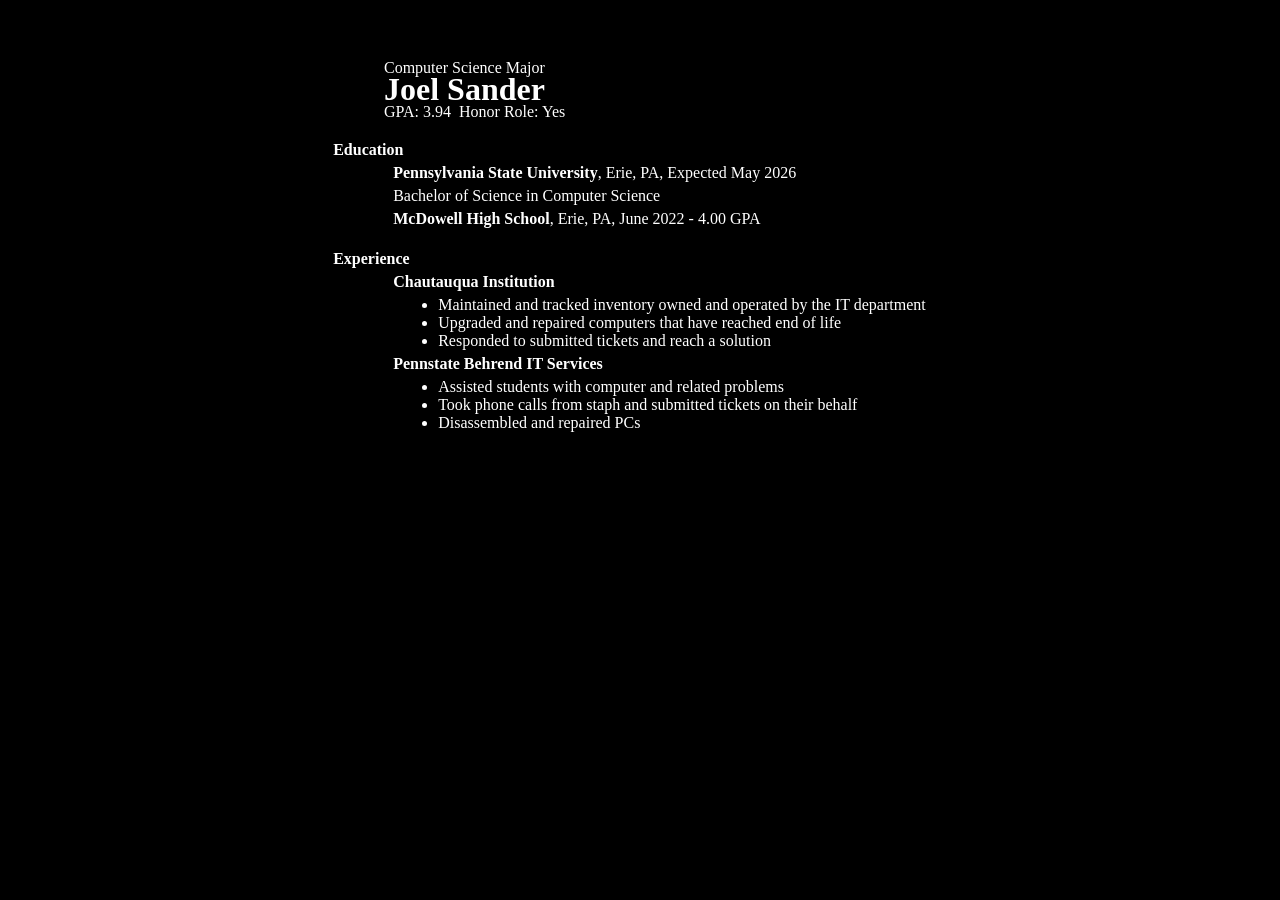
==== index.html @ 0f6a8afd "website" ====
<!doctype html>
<html lang="en">

<head>
    <meta charset="UTF-8">
    <meta http-equiv="refresh" content="15">
    <link rel="stylesheet" type="text/css" href="indexstyle.css">
    <title>Joel Sander</title>
    <script src="scripts.js"></script>
</head>

<body>
    <div>
        <h1 class="header" id="slide">Joel Sander</h1>
    </div>
    <div>
        <p class="para" id="slidep1">Computer Science Major</p>
    </div>
    <div>
        <p class="para" id="slidep2">GPA: 3.94</p>
    </div>
    <div>
        <p class="para" id="slidep3">Honor Role: Yes</p>
    </div>

    <div style="padding: 24%; padding-top: 70px; padding-bottom: 0; color: white;">
        <h4 style="margin-bottom: 5px;">Education</h4>
        <p class="education-class"><strong>Pennsylvania State University</strong>, Erie, PA, Expected May 2026</p>
        <p class="education-class">Bachelor of Science in Computer Science</p>
        <p class="education-class"><strong>McDowell High School</strong>, Erie, PA, June 2022 - 4.00 GPA</p>
        <h4></h4>
    </div>

    <div style="padding: 24%; padding-top:0;color: white;">
        <h4 style="margin-bottom: 5px;">Experience</h4>
        <p class="experience-class"><strong>Chautauqua Institution</strong></p>
        <ul style="padding-left: 100px; margin: 5px">
            <li>Maintained and tracked inventory owned and operated by the IT department</li>
            <li>Upgraded and repaired computers that have reached end of life</li>
            <li>Responded to submitted tickets and reach a solution</li>
        </ul>
        <p class="experience-class"><strong>Pennstate Behrend IT Services</strong></p>
        <ul style="padding-left: 100px; margin: 5px">
            <li>Assisted students with computer and related problems</li>
            <li>Took phone calls from staph and submitted tickets on their behalf</li>
            <li>Disassembled and repaired PCs</li>
        </ul>

    </div>
</body>

</html>
---- indexstyle.css ----
body {
    margin: 30px;
    padding: 20px;
    background-color: #000000; /* Change this to your desired background color */
}

.education-class {
    margin-left: 60px;
    margin-top  : 5px;
    margin-bottom: 5px;
}

.experience-class {
    margin-left: 60px;
    margin-top  : 5px;
    margin-bottom: 5px;
}

.header {
    color: white;
    padding-left: 30%;
}

.para {
    color: white;
    padding: 10;
    padding-left: 30%;
    height: 0;
    padding-top: 30px;
}

.wrapper {
    position: relative;
    overflow: hidden;
    height: 100px;
    width: 200px;
}

#slide {
    position: absolute;
    left: -800px;

    -webkit-animation: slide 0.5s forwards;
    -webkit-animation-delay: 1s;
    animation: slide 0.5s forwards;
    animation-delay: 1s;
}

#slidep1 {
    position: absolute;
    top: 13px;
    left: -800px;

    -webkit-animation: slide 0.5s forwards;
    -webkit-animation-delay: 1.5s;
    animation: slide 0.5s forwards;
    animation-delay: 1.5s;
}

#slidep2 {
    position: absolute;
    left: -600px;
    top: 57px;

    -webkit-animation: slide 0.5s forwards;
    -webkit-animation-delay: 2s;
    animation: slide 0.5s forwards;
    animation-delay: 2s;
}

#slidep3 {
    position: absolute;
    left: -600px;
    top: 57px;

    -webkit-animation: slide2 0.5s forwards;
    -webkit-animation-delay: 2.5s;
    animation: slide2 0.5s forwards;
    animation-delay: 2.5s;
}

@-webkit-keyframes slide2 {
    100% { left: 75px; }
}

@keyframes slide2 {
    100% { left: 75px; }
}


@-webkit-keyframes slide {
    100% { left: 0; }
}

@keyframes slide {
    100% { left: 0; }
}
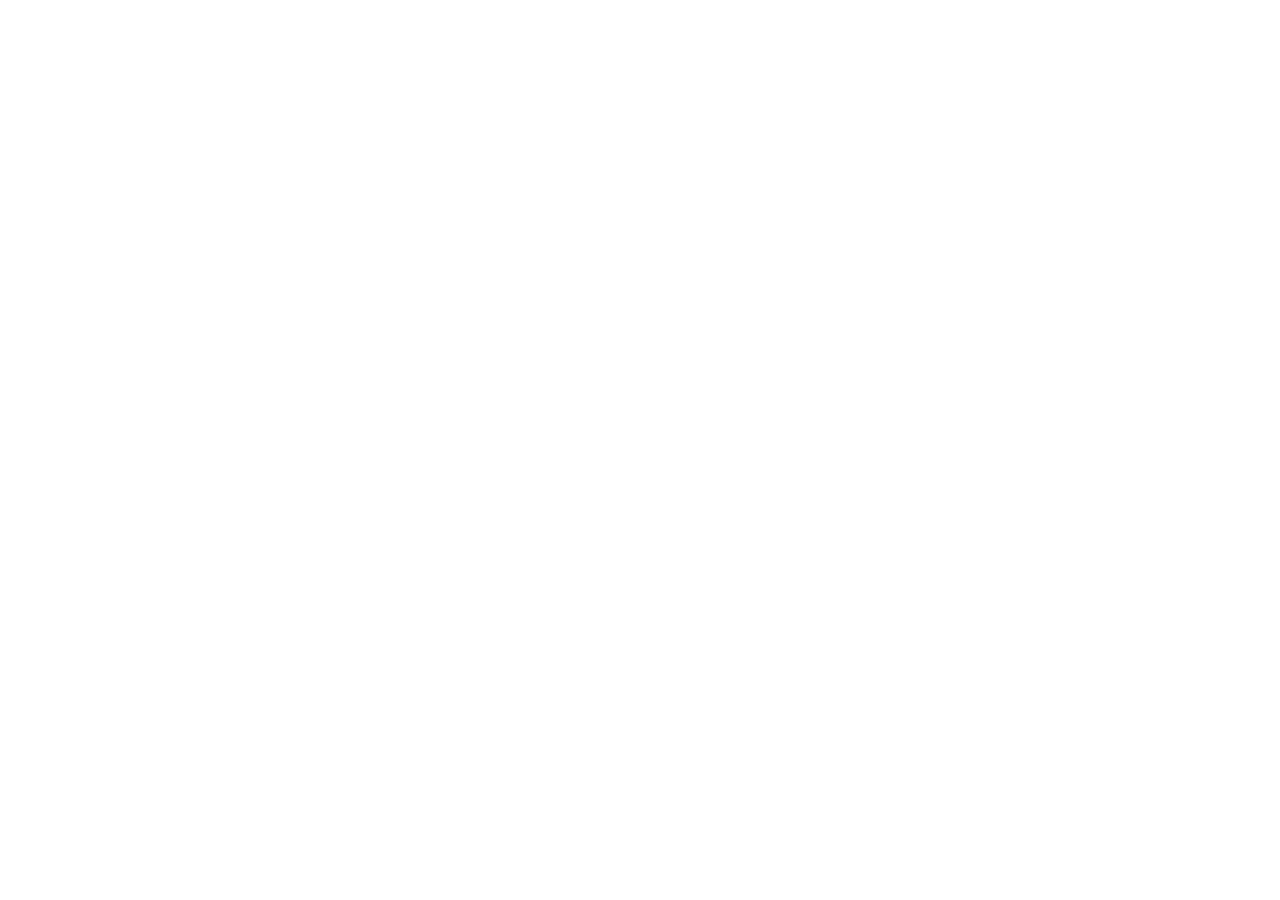
==== commit 6a7ac04f: "Use tech stack vite_react_shadcn_ts" ====
--- a/index.html
+++ b/index.html
@@ -1,52 +1,26 @@
-<!doctype html>
+<!DOCTYPE html>
 <html lang="en">
+  <head>
+    <meta charset="UTF-8" />
+    <meta name="viewport" content="width=device-width, initial-scale=1.0" />
+    <title>personal-profile-pulse-website</title>
+    <meta name="description" content="Lovable Generated Project" />
+    <meta name="author" content="Lovable" />
 
-<head>
-    <meta charset="UTF-8">
-    <meta http-equiv="refresh" content="15">
-    <link rel="stylesheet" type="text/css" href="indexstyle.css">
-    <title>Joel Sander</title>
-    <script src="scripts.js"></script>
-</head>
+    <meta property="og:title" content="personal-profile-pulse-website" />
+    <meta property="og:description" content="Lovable Generated Project" />
+    <meta property="og:type" content="website" />
+    <meta property="og:image" content="https://lovable.dev/opengraph-image-p98pqg.png" />
 
-<body>
-    <div>
-        <h1 class="header" id="slide">Joel Sander</h1>
-    </div>
-    <div>
-        <p class="para" id="slidep1">Computer Science Major</p>
-    </div>
-    <div>
-        <p class="para" id="slidep2">GPA: 3.94</p>
-    </div>
-    <div>
-        <p class="para" id="slidep3">Honor Role: Yes</p>
-    </div>
+    <meta name="twitter:card" content="summary_large_image" />
+    <meta name="twitter:site" content="@lovable_dev" />
+    <meta name="twitter:image" content="https://lovable.dev/opengraph-image-p98pqg.png" />
+  </head>
 
-    <div style="padding: 24%; padding-top: 70px; padding-bottom: 0; color: white;">
-        <h4 style="margin-bottom: 5px;">Education</h4>
-        <p class="education-class"><strong>Pennsylvania State University</strong>, Erie, PA, Expected May 2026</p>
-        <p class="education-class">Bachelor of Science in Computer Science</p>
-        <p class="education-class"><strong>McDowell High School</strong>, Erie, PA, June 2022 - 4.00 GPA</p>
-        <h4></h4>
-    </div>
-
-    <div style="padding: 24%; padding-top:0;color: white;">
-        <h4 style="margin-bottom: 5px;">Experience</h4>
-        <p class="experience-class"><strong>Chautauqua Institution</strong></p>
-        <ul style="padding-left: 100px; margin: 5px">
-            <li>Maintained and tracked inventory owned and operated by the IT department</li>
-            <li>Upgraded and repaired computers that have reached end of life</li>
-            <li>Responded to submitted tickets and reach a solution</li>
-        </ul>
-        <p class="experience-class"><strong>Pennstate Behrend IT Services</strong></p>
-        <ul style="padding-left: 100px; margin: 5px">
-            <li>Assisted students with computer and related problems</li>
-            <li>Took phone calls from staph and submitted tickets on their behalf</li>
-            <li>Disassembled and repaired PCs</li>
-        </ul>
-
-    </div>
-</body>
-
-</html>+  <body>
+    <div id="root"></div>
+    <!-- IMPORTANT: DO NOT REMOVE THIS SCRIPT TAG OR THIS VERY COMMENT! -->
+    <script src="https://cdn.gpteng.co/gptengineer.js" type="module"></script>
+    <script type="module" src="/src/main.tsx"></script>
+  </body>
+</html>
